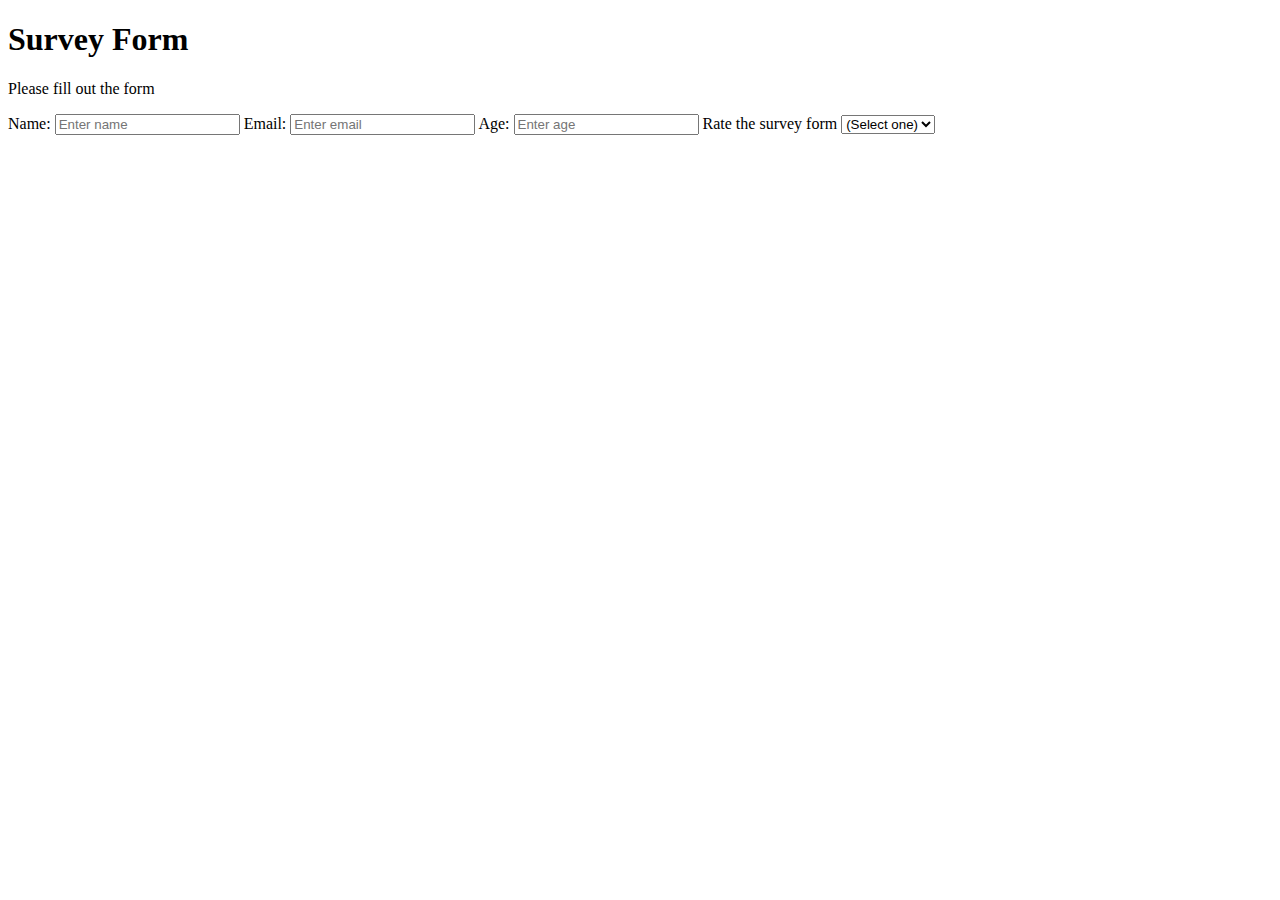
==== Survey Form/index.html @ aecb7e90 "Initial Creation of Survey Form" ====
<!DOCTYPE html>
<html lang="en">
    <head>
        <meta charset="UTF-8">
        <meta name="viewport" content="width=device-width, initial-scale=1.0">
        <title>Survey Form</title>
        <link rel="stylesheet" href="styles.css"/>
    </head>
    <body>
        <h1 id="title">Survey Form</h1>
        <p id="description">Please fill out the form</p>
        <form method="post">
            <label for="name-label">Name: <input id="name-label" name="name" type="text" required placeholder="Enter name"/></label>
            <label for="email-label">Email: <input id="email-label" name="email" type="email" required placeholder="Enter email"/></label>
            <label for="age-label">Age: <input id="age-label" name="age" type="text" min="0" max="120" placeholder="Enter age"/></label>
            <label>Rate the survey form</label>
            <select id="dropdown" name="dropdown">
                <option value="">(Select one)</option>
                <option value="1">1</option>
                <option value="2">2</option>
                <option value="3">3</option>
                <option value="4">4</option>
                <option value="5">5</option>
            </select>
        </form>
    </body>
</html>
---- Survey Form/styles.css ----
input[type="submit"] {
    display: block;
    width: 60%;
    margin: 1em auto;
    height: 2em;
    font-size: 1.1rem;
    background-color: red;
    border-color: white;
    min-width: 300px;
  }
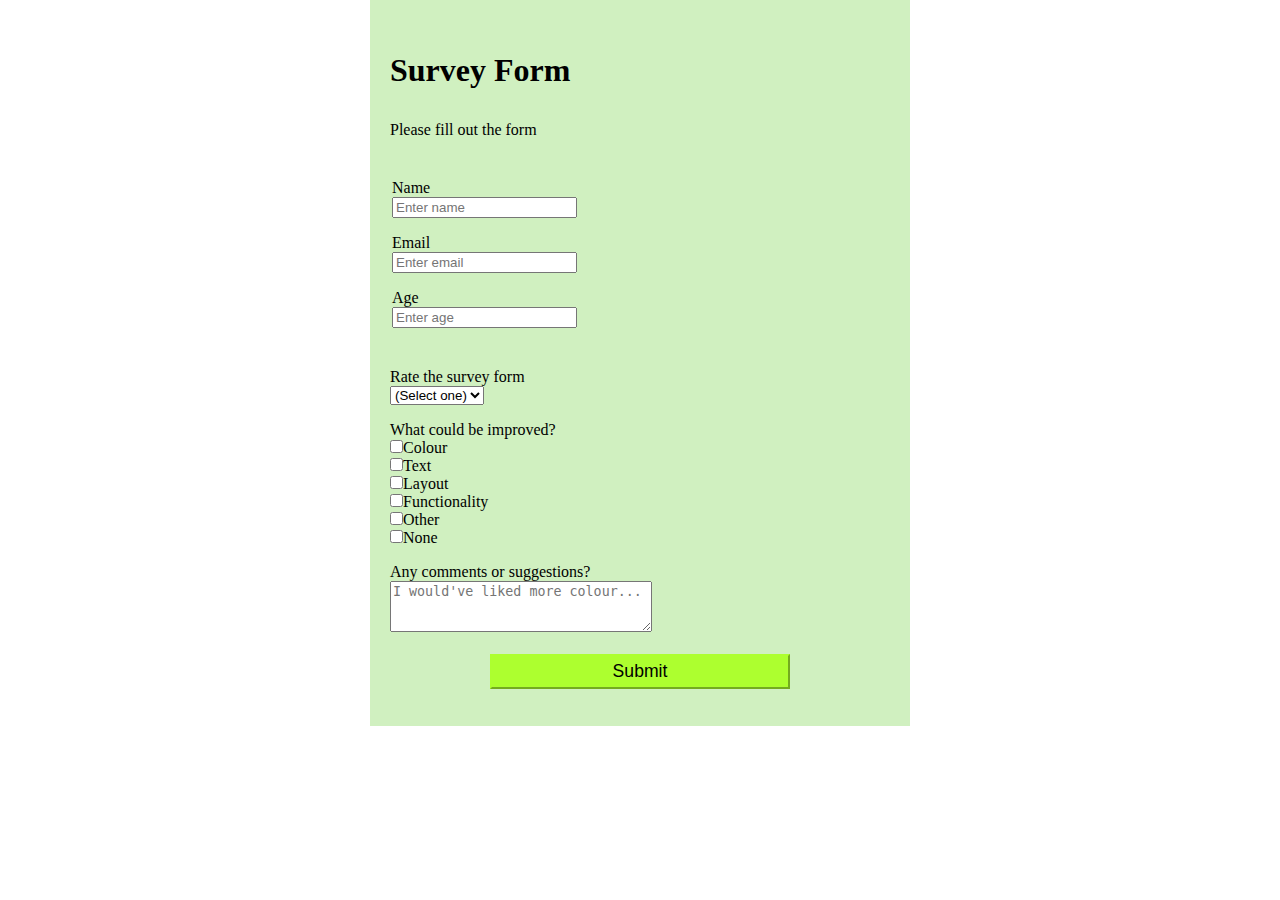
==== commit 41ac9c3d: "Initial CSS Styling" ====
--- a/Survey Form/index.html
+++ b/Survey Form/index.html
@@ -7,21 +7,56 @@
         <link rel="stylesheet" href="styles.css"/>
     </head>
     <body>
-        <h1 id="title">Survey Form</h1>
-        <p id="description">Please fill out the form</p>
-        <form method="post">
-            <label for="name-label">Name: <input id="name-label" name="name" type="text" required placeholder="Enter name"/></label>
-            <label for="email-label">Email: <input id="email-label" name="email" type="email" required placeholder="Enter email"/></label>
-            <label for="age-label">Age: <input id="age-label" name="age" type="text" min="0" max="120" placeholder="Enter age"/></label>
-            <label>Rate the survey form</label>
-            <select id="dropdown" name="dropdown">
-                <option value="">(Select one)</option>
-                <option value="1">1</option>
-                <option value="2">2</option>
-                <option value="3">3</option>
-                <option value="4">4</option>
-                <option value="5">5</option>
-            </select>
-        </form>
+        <div class="form-box">
+            <h1 id="title">Survey Form</h1>
+            <p id="description">Please fill out the form</p>
+            <form method="post">
+                <fieldset>
+                    <label for="name-label">Name 
+                        <br>
+                        <input id="name-label" name="name" type="text" required placeholder="Enter name"/>
+                    </label>
+                    <label for="email-label">Email 
+                        <br>
+                        <input id="email-label" name="email" type="email" required placeholder="Enter email"/>
+                    </label>
+                    <label for="age-label">Age 
+                        <br>
+                        <input id="age-label" name="age" type="text" min="0" max="120" placeholder="Enter age"/>
+                    </label>
+                </fieldset>
+                <label>Rate the survey form
+                    <br>
+                    <select class="dropdown" id="dropdown" name="dropdown">
+                        <option value="">(Select one)</option>
+                        <option value="1">1</option>
+                        <option value="2">2</option>
+                        <option value="3">3</option>
+                        <option value="4">4</option>
+                        <option value="5">5</option>
+                    </select>
+                </label>
+                <label>What could be improved?
+                    <br>
+                    <input id="improve-1" type="checkbox" name="improve-1"/><label class="inline">Colour</label>
+                    <br>
+                    <input id="improve-2" type="checkbox" name="improve-2"/><label class="inline">Text</label>
+                    <br>
+                    <input id="improve-3" type="checkbox" name="improve-3"/><label class="inline">Layout</label>
+                    <br>
+                    <input id="improve-4" type="checkbox" name="improve-4"/><label class="inline">Functionality</label>
+                    <br>
+                    <input id="improve-5" type="checkbox" name="improve-5"/><label class="inline">Other</label>
+                    <br>
+                    <input id="improve-6" type="checkbox" name="improve-6"/><label class="inline">None</label>
+                    <br>
+                </label>
+                <label for="suggestions">Any comments or suggestions?
+                    <br>
+                    <textarea id="suggestions" name="suggestions" rows="3" cols="30" placeholder="I would've liked more colour..."></textarea>
+                </label>
+                <input type="submit" value="Submit"/>
+            </form>
+        </div>
     </body>
 </html>--- a/Survey Form/styles.css
+++ b/Survey Form/styles.css
@@ -1,10 +1,73 @@
+body {
+    width: 100%;
+    margin: 0;
+}
+
+h1, p, label, select{
+    text-align: left;
+}
+
+
+
+h1 {
+    margin: 1em auto;
+}
+
+label {
+    display: block;
+    margin: 1rem 0;
+}
+
+fieldset {
+    border: none;
+    padding: 0.5rem 0;
+}
+
+input[type="checkbox"], .inline {
+    display: inline-block;
+    text-align: center;
+    margin: auto;
+}
+
+.form-box {
+    width: 80%;
+    background-color: #d0f0c0 ;
+    margin-left: auto;
+    margin-right: auto;
+    padding: 20px;
+    max-width: 500px;
+}
+
+
+
+
+
+
+
+
+
+
+
+
+
+
+
+
+
+
+
+
+
+
+
+
 input[type="submit"] {
     display: block;
     width: 60%;
     margin: 1em auto;
     height: 2em;
     font-size: 1.1rem;
-    background-color: red;
-    border-color: white;
+    background-color: greenyellow;
+    border-color: greenyellow;
     min-width: 300px;
   }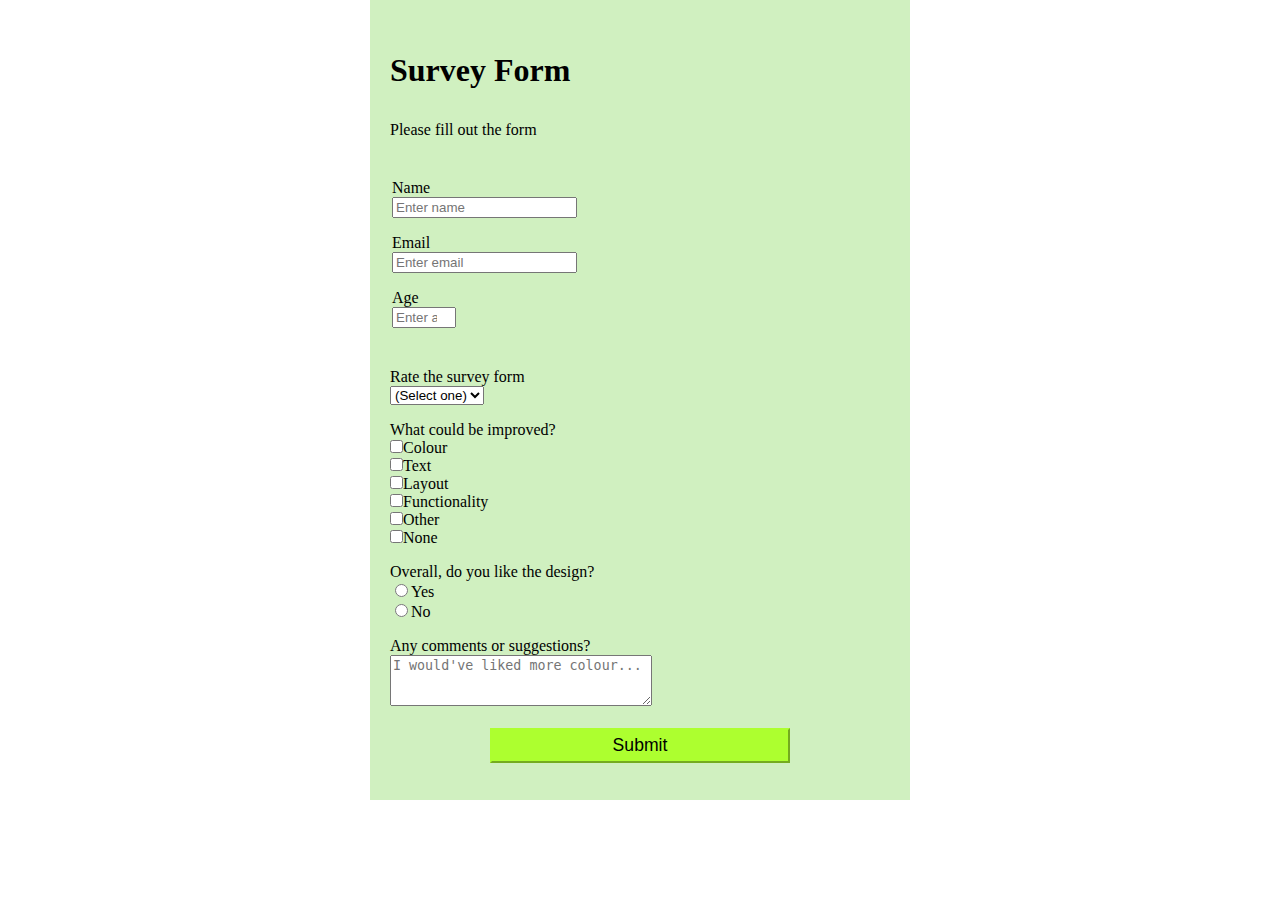
==== commit e9fbcf74: "Passing Testcases" ====
--- a/Survey Form/index.html
+++ b/Survey Form/index.html
@@ -10,19 +10,19 @@
         <div class="form-box">
             <h1 id="title">Survey Form</h1>
             <p id="description">Please fill out the form</p>
-            <form method="post">
+            <form id="survey-form" method="post">
                 <fieldset>
-                    <label for="name-label">Name 
+                    <label id="name-label">Name 
                         <br>
-                        <input id="name-label" name="name" type="text" required placeholder="Enter name"/>
+                        <input id="name" name="name" type="text" required placeholder="Enter name"/>
                     </label>
-                    <label for="email-label">Email 
+                    <label id="email-label">Email 
                         <br>
-                        <input id="email-label" name="email" type="email" required placeholder="Enter email"/>
+                        <input id="email" name="email" type="email" required placeholder="Enter email"/>
                     </label>
-                    <label for="age-label">Age 
+                    <label id="number-label">Age 
                         <br>
-                        <input id="age-label" name="age" type="text" min="0" max="120" placeholder="Enter age"/>
+                        <input id="number" name="age" type="number" min="0" max="120" placeholder="Enter age"/>
                     </label>
                 </fieldset>
                 <label>Rate the survey form
@@ -38,24 +38,31 @@
                 </label>
                 <label>What could be improved?
                     <br>
-                    <input id="improve-1" type="checkbox" name="improve-1"/><label class="inline">Colour</label>
+                    <input id="improve-1" type="checkbox" name="improve-1" value="colour"/><label class="inline">Colour</label>
                     <br>
-                    <input id="improve-2" type="checkbox" name="improve-2"/><label class="inline">Text</label>
+                    <input id="improve-2" type="checkbox" name="improve-2" value="text"/><label class="inline">Text</label>
                     <br>
-                    <input id="improve-3" type="checkbox" name="improve-3"/><label class="inline">Layout</label>
+                    <input id="improve-3" type="checkbox" name="improve-3" value="layout"/><label class="inline">Layout</label>
                     <br>
-                    <input id="improve-4" type="checkbox" name="improve-4"/><label class="inline">Functionality</label>
+                    <input id="improve-4" type="checkbox" name="improve-4" value="functionality"/><label class="inline">Functionality</label>
                     <br>
-                    <input id="improve-5" type="checkbox" name="improve-5"/><label class="inline">Other</label>
+                    <input id="improve-5" type="checkbox" name="improve-5" value="other"/><label class="inline">Other</label>
                     <br>
-                    <input id="improve-6" type="checkbox" name="improve-6"/><label class="inline">None</label>
+                    <input id="improve-6" type="checkbox" name="improve-6" value="none"/><label class="inline">None</label>
                     <br>
                 </label>
+                <label>Overall, do you like the design?
+                    <br>
+                    <input id="yes" type="radio" name="yes-no" value="yes"/><label class="inline">Yes</label>
+                    <br>
+                    <input id="no" type="radio" name="yes-no" value="no"/><label class="inline">No</label>
+                </label>
+
                 <label for="suggestions">Any comments or suggestions?
                     <br>
                     <textarea id="suggestions" name="suggestions" rows="3" cols="30" placeholder="I would've liked more colour..."></textarea>
                 </label>
-                <input type="submit" value="Submit"/>
+                <input id="submit" type="submit" value="Submit"/>
             </form>
         </div>
     </body>
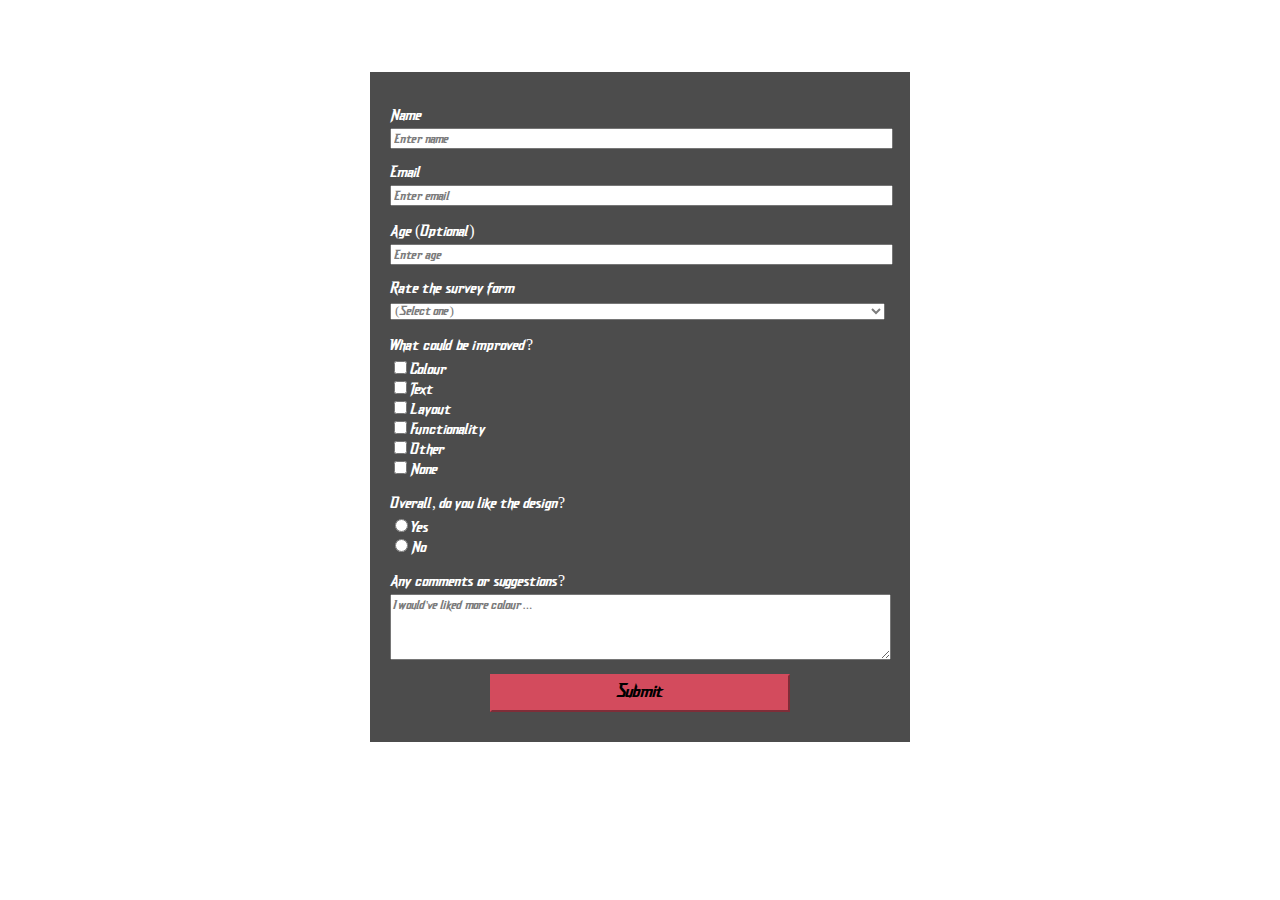
==== commit 5c506756: "Finishing off Survey Form" ====
--- a/Survey Form/index.html
+++ b/Survey Form/index.html
@@ -7,61 +7,58 @@
         <link rel="stylesheet" href="styles.css"/>
     </head>
     <body>
+        <h1 id="title">Survey Form</h1>
+        <p id="description">Please fill out the form</p>
         <div class="form-box">
-            <h1 id="title">Survey Form</h1>
-            <p id="description">Please fill out the form</p>
+            
             <form id="survey-form" method="post">
-                <fieldset>
-                    <label id="name-label">Name 
-                        <br>
-                        <input id="name" name="name" type="text" required placeholder="Enter name"/>
-                    </label>
-                    <label id="email-label">Email 
-                        <br>
-                        <input id="email" name="email" type="email" required placeholder="Enter email"/>
-                    </label>
-                    <label id="number-label">Age 
-                        <br>
-                        <input id="number" name="age" type="number" min="0" max="120" placeholder="Enter age"/>
-                    </label>
-                </fieldset>
-                <label>Rate the survey form
-                    <br>
-                    <select class="dropdown" id="dropdown" name="dropdown">
-                        <option value="">(Select one)</option>
-                        <option value="1">1</option>
-                        <option value="2">2</option>
-                        <option value="3">3</option>
-                        <option value="4">4</option>
-                        <option value="5">5</option>
-                    </select>
-                </label>
-                <label>What could be improved?
-                    <br>
-                    <input id="improve-1" type="checkbox" name="improve-1" value="colour"/><label class="inline">Colour</label>
-                    <br>
-                    <input id="improve-2" type="checkbox" name="improve-2" value="text"/><label class="inline">Text</label>
-                    <br>
-                    <input id="improve-3" type="checkbox" name="improve-3" value="layout"/><label class="inline">Layout</label>
-                    <br>
-                    <input id="improve-4" type="checkbox" name="improve-4" value="functionality"/><label class="inline">Functionality</label>
-                    <br>
-                    <input id="improve-5" type="checkbox" name="improve-5" value="other"/><label class="inline">Other</label>
-                    <br>
-                    <input id="improve-6" type="checkbox" name="improve-6" value="none"/><label class="inline">None</label>
-                    <br>
-                </label>
-                <label>Overall, do you like the design?
-                    <br>
-                    <input id="yes" type="radio" name="yes-no" value="yes"/><label class="inline">Yes</label>
-                    <br>
-                    <input id="no" type="radio" name="yes-no" value="no"/><label class="inline">No</label>
-                </label>
 
-                <label for="suggestions">Any comments or suggestions?
-                    <br>
-                    <textarea id="suggestions" name="suggestions" rows="3" cols="30" placeholder="I would've liked more colour..."></textarea>
-                </label>
+                <label id="name-label">Name</label>
+                <input id="name" name="name" type="text" required placeholder="Enter name"/>
+                
+                <label id="email-label">Email</label>
+                <input id="email" name="email" type="email" required placeholder="Enter email"/>
+                
+                <label id="number-label">Age (Optional)</label>
+                <input id="number" name="age" type="number" min="0" max="120" placeholder="Enter age"/>
+                
+
+                <label>Rate the survey form</label>
+
+                <select class="dropdown" id="dropdown" name="dropdown">
+                    <option value="">(Select one)</option>
+                    <option value="1">1</option>
+                    <option value="2">2</option>
+                    <option value="3">3</option>
+                    <option value="4">4</option>
+                    <option value="5">5</option>
+                </select>
+                
+                <label>What could be improved?</label>
+                <input id="improve-1" type="checkbox" name="improve-1" value="colour"/><label class="inline">Colour</label>
+                <br>
+                <input id="improve-2" type="checkbox" name="improve-2" value="text"/><label class="inline">Text</label>
+                <br>
+                <input id="improve-3" type="checkbox" name="improve-3" value="layout"/><label class="inline">Layout</label>
+                <br>
+                <input id="improve-4" type="checkbox" name="improve-4" value="functionality"/><label class="inline">Functionality</label>
+                <br>
+                <input id="improve-5" type="checkbox" name="improve-5" value="other"/><label class="inline">Other</label>
+                <br>
+                <input id="improve-6" type="checkbox" name="improve-6" value="none"/><label class="inline">None</label>
+                <br>
+                
+                <label>Overall, do you like the design?</label>
+
+                <input id="yes" type="radio" name="yes-no" value="yes"/><label class="inline">Yes</label>
+                <br>
+                <input id="no" type="radio" name="yes-no" value="no"/><label class="inline">No</label>
+                
+
+                <label for="suggestions">Any comments or suggestions?</label>
+
+                <textarea id="suggestions" name="suggestions" rows="4" cols="56" placeholder="I would've liked more colour..." style="width: 99%;"></textarea>
+                
                 <input id="submit" type="submit" value="Submit"/>
             </form>
         </div>
--- a/Survey Form/styles.css
+++ b/Survey Form/styles.css
@@ -1,29 +1,51 @@
-body {
-    width: 100%;
+@font-face {
+    font-family: "DashHorizon";
+    src: url("Dashhorizon-eZ5wg.otf");
+}
+
+
+html, body {
+    overflow: hidden;
+    max-width: 100vw;
+    max-height: 100vh;
     margin: 0;
 }
 
-h1, p, label, select{
+
+
+body {
+    background-image: url("34371723_rm311-ploy-06b.svg");
+    background-size: cover;
+    background-repeat: no-repeat;
+    background-position: center;
+    width: 100%;
+    margin: 0;
+    /* padding: 20px; */
+    color: white;
+}
+
+label, select {
     text-align: left;
 }
 
 
 
-h1 {
-    margin: 1em auto;
+
+h1, p {
+    margin: 0.3em auto;
+    text-align: center;
+    color: white;
+    font-family: DashHorizon;
 }
 
 label {
     display: block;
     margin: 1rem 0;
+    margin-bottom: 0.25em;
+    font-family: DashHorizon;
 }
 
-fieldset {
-    border: none;
-    padding: 0.5rem 0;
-}
-
-input[type="checkbox"], .inline {
+.inline {
     display: inline-block;
     text-align: center;
     margin: auto;
@@ -31,43 +53,41 @@
 
 .form-box {
     width: 80%;
-    background-color: #d0f0c0 ;
+    background-color: rgba(0, 0, 0, 70%);
+    margin-right: auto;
     margin-left: auto;
-    margin-right: auto;
     padding: 20px;
     max-width: 500px;
+}
+
+input[type="number"], input[type="text"], input[type="email"], select.dropdown {
+    min-width: 99%;
+    margin: auto;
+}
+
+input::placeholder,
+textarea::placeholder,
+select.dropdown {
+    color: rgb(124, 124, 124);
+    font-family: DashHorizon;
+}
+
+textarea {
+    width: 99%;
 }
 
 
 
 
 
-
-
-
-
-
-
-
-
-
-
-
-
-
-
-
-
-
-
-
 input[type="submit"] {
+    font-family: DashHorizon;
     display: block;
     width: 60%;
-    margin: 1em auto;
+    margin: 0.5em auto;
     height: 2em;
-    font-size: 1.1rem;
-    background-color: greenyellow;
-    border-color: greenyellow;
+    font-size: 1.2rem;
+    background-color: #d34b5d;
+    border-color: #d34b5d;
     min-width: 300px;
   }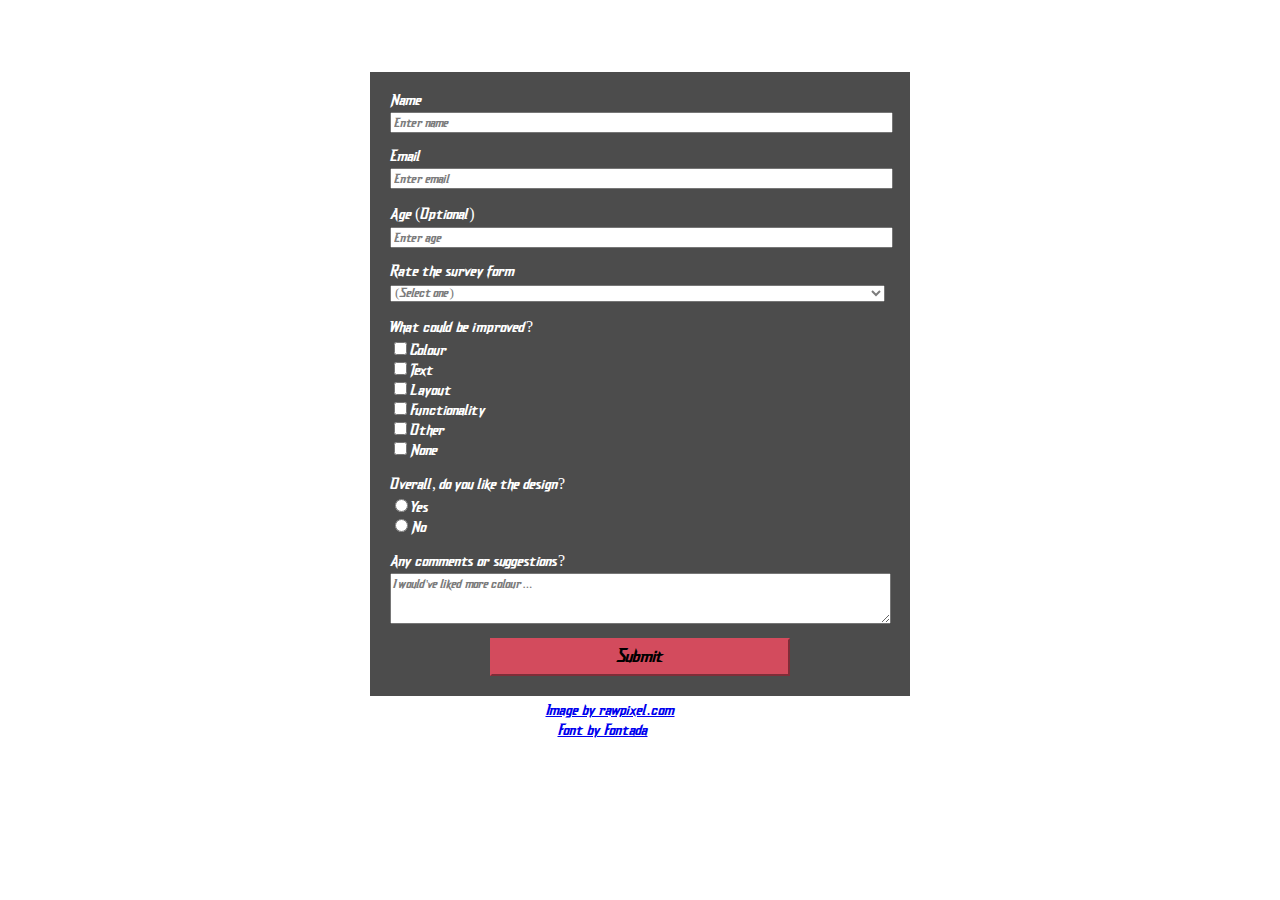
==== commit 8aeededd: "Finishing off Survey Form" ====
--- a/Survey Form/index.html
+++ b/Survey Form/index.html
@@ -57,10 +57,14 @@
 
                 <label for="suggestions">Any comments or suggestions?</label>
 
-                <textarea id="suggestions" name="suggestions" rows="4" cols="56" placeholder="I would've liked more colour..." style="width: 99%;"></textarea>
+                <textarea id="suggestions" name="suggestions" rows="3" cols="56" placeholder="I would've liked more colour..." style="width: 99%;"></textarea>
                 
                 <input id="submit" type="submit" value="Submit"/>
             </form>
         </div>
     </body>
+    <footer>
+        <p><a href="https://www.freepik.com/free-vector/dramatic-pink-fire-burning-vector-border-frame_34371723.htm#page=2&query=abstract%20hyper%20realistic%20and%20smokey%20blue%20purple%20and%20pink%20svg&position=10&from_view=search&track=ais&uuid=9d168f9a-f52a-4b2b-8e49-f09cc4d925a4">Image by rawpixel.com</a> on Freepik</p>
+        <p><a href="https://www.fontspace.com/dash-horizon-font-f53768">Font by Fontada</a> on Fontspace</p>
+    </footer>
 </html>--- a/Survey Form/styles.css
+++ b/Survey Form/styles.css
@@ -41,7 +41,7 @@
 label {
     display: block;
     margin: 1rem 0;
-    margin-bottom: 0.25em;
+    margin-bottom: 0.2em;
     font-family: DashHorizon;
 }
 
@@ -56,7 +56,10 @@
     background-color: rgba(0, 0, 0, 70%);
     margin-right: auto;
     margin-left: auto;
-    padding: 20px;
+    padding-top: 5px;
+    padding-left: 20px;
+    padding-right: 20px;
+    padding-bottom: 10px;
     max-width: 500px;
 }
 
